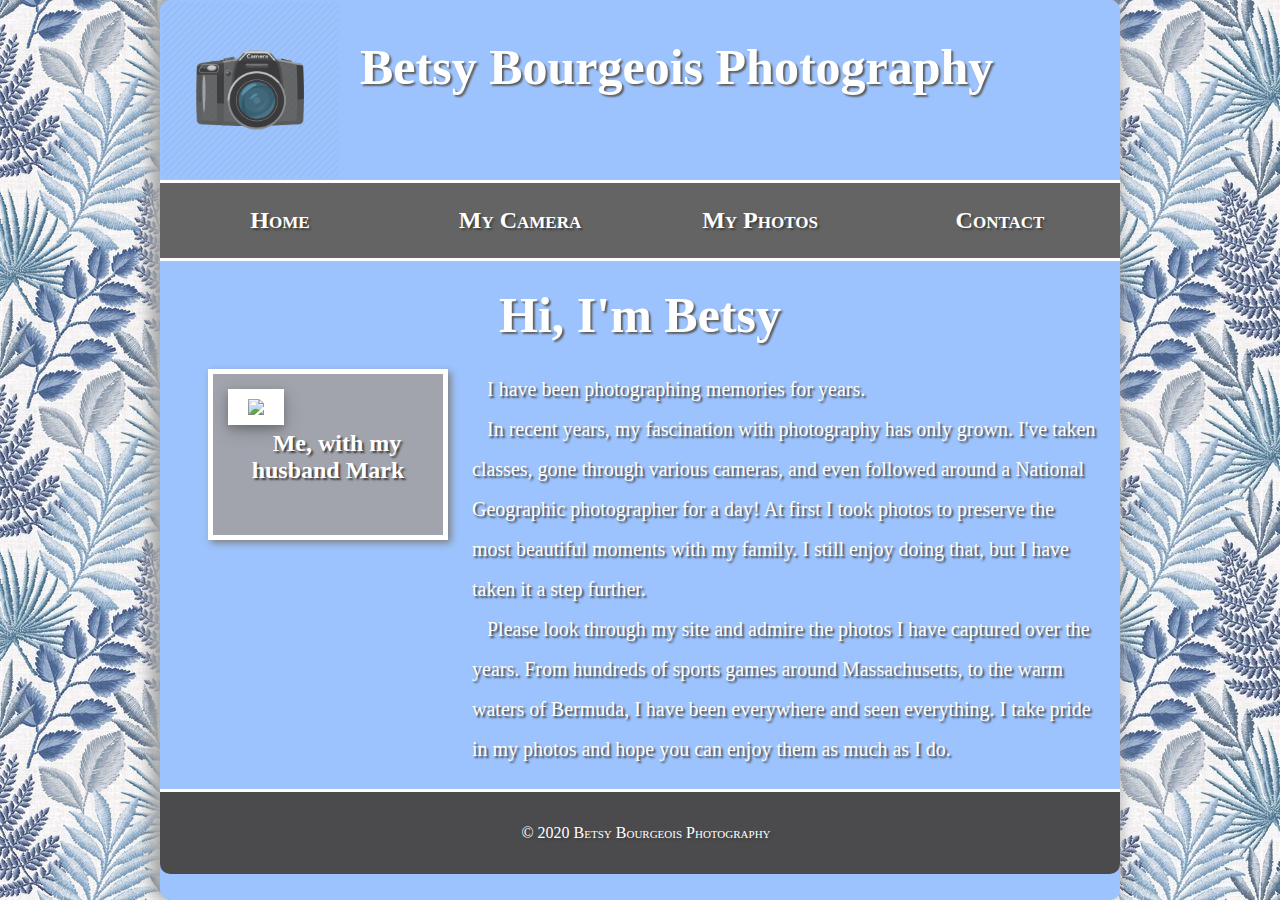
==== index.html @ 4d865aa6 "Add files via upload" ====
<!DOCTYPE html>
<html lang="en">
<head>
	<meta charset="utf-8">
	<meta name="description" content="This sentence will appear under the link in search engine results.">
	<meta name="keywords" content="list,of,words,separated,by,commas,that,describe,your,site">
	<meta name="author" content="Your name goes here">

	<!-- viewport -->
	<meta name="viewport" content="width=device-width, initial-scale=1">

    <!-- shiv which should be a shim -->
    <!--[if lt IE 9]>
	  <script src="https://oss.maxcdn.com/libs/html5shiv/3.7.0/html5shiv.js"></script>
	<![endif]-->

	<!-- tab title -->
	<title>Betsy Bourgeois Photography</title>

	<!-- favicon link -->
	<link rel="shortcut icon" href="images/favicon.ico">

	<!-- stylesheets -->
	<link rel="stylesheet" href="styles/normalize.css">
	<link rel="stylesheet" href="styles/main.css">
    <link rel="stylesheet" href="styles/slicknav.css">

    <!-- slicknav -->
    <script src="https://code.jquery.com/jquery-2.1.3.min.js"></script>   <!-- Link to jQuery Content Delivery Network - Necessary for SlickNav to work correctly -->
    <script src="js/jquery.slicknav.min.js"></script>                     <!-- Link to the slicknav file inside the js folder - Necessary for SlickNav to work correctly -->

	<!-- slicknav javascript - this javascript code will use the UL inside the nav_menu tag to build the same menu in slickNav format -->
	<script type="text/javascript">
    	$(document).ready(function(){
			$('#nav_menu').slicknav({prependTo:"#mobilemenu"});
    	});
    </script>

</head>



<body>

	<header>

		<img class="clearfix" src="images2/camera.png">

		<h2>Betsy Bourgeois Photography</h2>


	</header>


    <nav id="mobilemenu"></nav>
	<nav id="nav_menu">
    	<ul>
        	<li><a href="index.html" class="current">Home</a></li>
			<li><a href="index.html" class="current">My Camera</a></li> 
			<li><a href="index.html" class="current">My Photos</a>
			<ul>
				<li><a href="nature.html">Animals & Nature</a></li>
				<li><a href="people.html">People</a></li>
				<li><a href="action.html">Action</a></li> 
				<li><a href="places.html">Places</a></li>
			</ul>
			</li>
        	<li><a href="index.html" class="current">Contact</a></li>
    	</ul>
	</nav>


	<main>

		<h1>Hi, I'm Betsy</h1>

		<section>
			<p>I have been photographing memories for years.</p> 
			<p>In recent years, my fascination with photography has only grown. I've taken classes, gone through various cameras, and even followed around a National Geographic photographer for a day! At first I took photos to preserve the most beautiful moments with my family. I still enjoy doing that, but I have taken it a step further. </p> 

			<P>Please look through my site and admire the photos I have captured over the years. From hundreds of sports games around Massachusetts, to the warm waters of Bermuda, I have been everywhere and seen everything. I take pride in my photos and hope you can enjoy them as much as I do.  </P> 

			


			

		</section>

		<aside>
            <img src= "images2/mom2.jpg">
			<p>Me, with my husband Mark</p>

			
		</aside>

		<div id="bottombuffer"><br><br></div>

	</main>


	<footer>

		<p>&copy; 2020 Betsy Bourgeois Photography</p>

	</footer>

</body>

</html>
---- styles/main.css ----
/* the styles for the elements */
* {
	margin: 0;
	padding: 0;
	box-sizing: border-box;
}

/* Clearfix */
.clearfix::after {
  content: "";
  clear: both;
  display: table;
}

html {
	height: 100%;
	background-image: url("../images2/backphoto.jpeg");
}

body {
	position: relative;
	background: rgb(156, 195, 253);
	font-family: Calibri, Arial, Helvetica, sans-serif;
	font-size: 1.25em; 
	color: white;
	text-shadow: 2px 2px 2px #3f3f3f;
	max-width: 960px;
	min-height: 100%;
	margin: 0 auto;
	box-shadow: -5px -5px 15px 5px darkgray;
	border-radius: 10px; 
	font-family: Cambria, Cochin, Georgia, Times, 'Times New Roman', serif;
}  
body p{
	text-indent: .75em;
}
h1 {
	margin: .5em .75em;
	text-align: center;
}

/* the styles for links */
a:link, a:visited {
	text-decoration: none;
}
a:focus, a:hover {
	text-decoration: underline;
}


/* the styles for the header */
header { 
	float: none;
}
header img {
	padding: 0 1em 0 0;
	float: left;
	max-width: 200px;
	width: 100%;
}
header h2 {
    padding-top: .75em;
	font-family: fantasy; 
	font-size: 50px; 
	float: left; 
 text-shadow: 2px 2px 2px #5d5d5d;
}
header h3 {
	padding: .5em 0 .25em 0;
}





/* the styles for the navigation menu */
#nav_menu {
	clear: both; 
	font-family: lucida; 
	font-size: 1em;
}
#nav_menu ul {
	list-style-type: none;
	margin: 0;
	padding: 0;
	position: relative;
}
#nav_menu ul li {
	float: left;
	width: 25%;
}
#nav_menu ul li a {
	display: block;
	text-align: center;
	padding: 1em 0;
	text-decoration: none;
	font-variant: small-caps;
	font-size: 120%;
	background-color: rgb(100, 100, 100);
	color: white;
	font-weight: bold; 
	border-top: 3px solid white; 
	border-bottom: 3px solid white;
}
#nav_menu a:hover {
	background-color: rgb(96, 156, 247);
	color: white;
}
#nav_menu ul ul {
	display: none;
	position: absolute;
	top: 100%;
	width: 100%;
}
#nav_menu ul ul li a {
	text-align: left;
	padding: .5em;

}
#nav_menu ul ul li {
	float: none;

}
#nav_menu ul li:hover > ul {
	display: block;
}
#nav_menu > ul::after {
	content: "";
	clear: both;
	display: block;
}



/* the styles for the main content */
main {
	clear: left;
} 
main h1{
	color: white; 
	font-family: fantasy;  
	text-shadow: 2px 2px 2px #5d5d5d; 
	font-size: 2.5em;

}



/* the styles for the section */
section {
	width: 70%;
	float: right;
	padding: 0 2.5% 20px 2.5%;
}
section p {
	font: 110%;
	line-height: 2;
}



/* the styles for the aside */
aside {
	width: 25%;
	float: right; 
	background-color: rgb(162, 164, 173);
	border: 5px solid white;
	box-shadow: 3px 3px 7px gray;
	margin: 0 0 20px 1em;
	padding: .75em;
	font-weight: bold; 
	
} 
aside img{
	width: 200px; 
	background-color: white;
	box-shadow: 0 4px 8px 0 rgba(0, 0, 0, 0.2), 0 6px 20px 0 rgba(0, 0, 0, 0.19); 
	text-align: center;
    padding: 10px 20px; 
 

}
aside p {
	padding-bottom: 1.5em; 
	font-family: fantasy; 
	font-size: larger; 
	text-align: center; 
	color: white;
}

#bottombuffer {
	height: 100px;
	padding-bottom: 100px;
}

/* the styles for the footer */
footer {
	background-color:rgb(75, 75, 78);
	clear: both;
	border-top: 3px solid white;
/*	position: fixed;    */
/*	bottom: 0;			*/
	max-width: 960px;
	width: 100%;
	border-radius: 0 0 10px 10px;

}
footer p {
	text-align: center;
	color: white;
	font-size: 80%;
	font-variant: small-caps;
	padding: 2em 0;
}



/* hide the slicknav in large-screen view */
.slicknav_menu {
	display: none;
}



/* tablet portrait to standard 960 */
@media only screen and (max-width: 959px) {
	body, aside {
		box-shadow: none;
		border-radius: 0;
	}
	footer {
		border-radius: 0;
	}
}



/* mobile landscape to tablet portrait */
@media only screen and (max-width: 767px) {
	
	header img { float: none; }
	header { text-align: center; }
	header h2, header h3 {
		padding: 0 0 .25em;
	}

	section, aside {
		float: none;
		width: 99%;
		margin: 0 auto;
		padding: .5em;
	}

	/* hide the navigation menu */
	#nav_menu {
		display: none;
	}
	
	/* and replace it with the slicknav menu */
	.slicknav_menu {
		display: block;
		text-align: left !important;
		background-color: darkgrey !important;
	}
}



/* mobile portrait to mobile landscape */
@media only screen and (max-width: 479px) {
	body { font-size: 90%; }
}
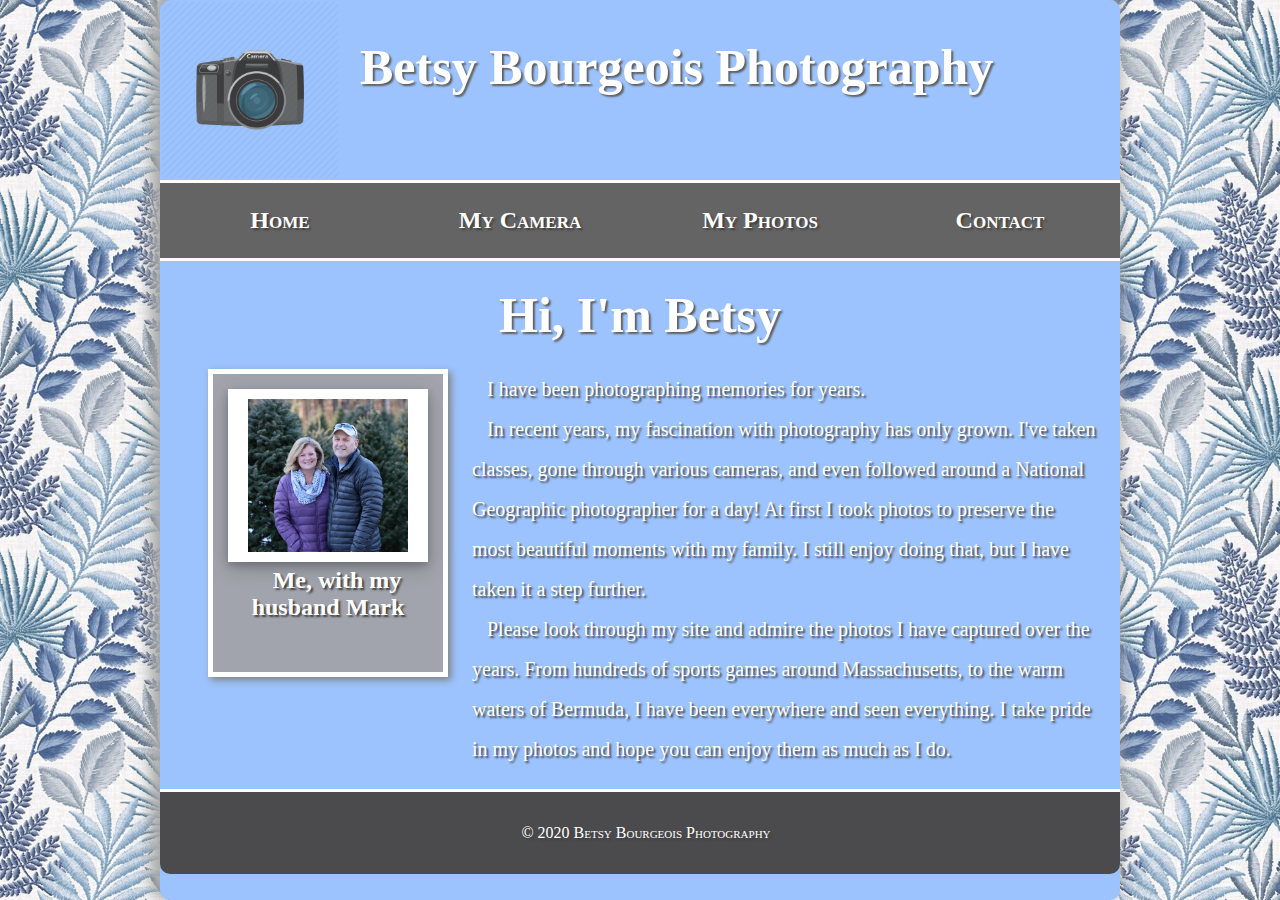
==== commit 8d014755: "Add files via upload" ====
--- a/index.html
+++ b/index.html
@@ -56,7 +56,7 @@
 	<nav id="nav_menu">
     	<ul>
         	<li><a href="index.html" class="current">Home</a></li>
-			<li><a href="index.html" class="current">My Camera</a></li> 
+			<li><a href="mycamera.html" class="current">My Camera</a></li> 
 			<li><a href="index.html" class="current">My Photos</a>
 			<ul>
 				<li><a href="nature.html">Animals & Nature</a></li>
@@ -65,7 +65,7 @@
 				<li><a href="places.html">Places</a></li>
 			</ul>
 			</li>
-        	<li><a href="index.html" class="current">Contact</a></li>
+        	<li><a href="contact.html" class="current">Contact</a></li>
     	</ul>
 	</nav>
 
